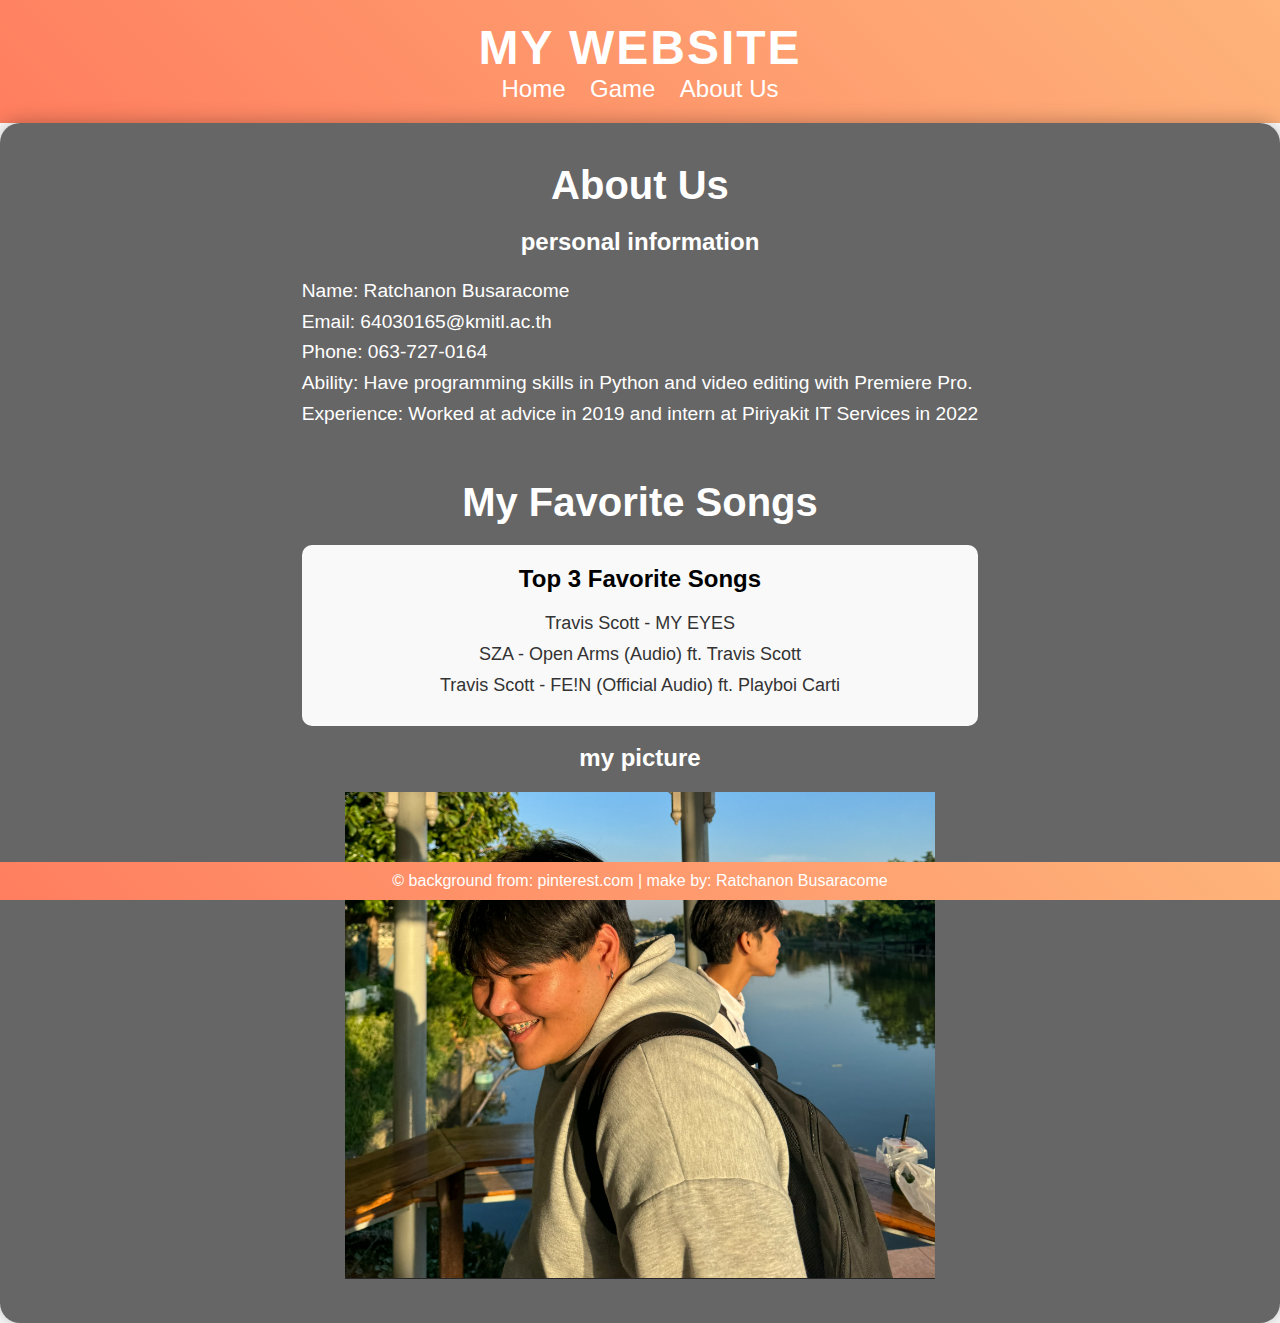
==== html/cv.html @ 8d3c3b43 "html file edits" ====
<!-- cv.html -->
<!DOCTYPE html>
<html lang="en">
<head>
<meta charset="UTF-8">
<meta name="viewport" content="width=device-width, initial-scale=1.0">
<title>Curriculum Vitae</title>
<link rel="stylesheet" href="../CSS/styles.css">
</head>
<body>

<header>
  <h1>My Website</h1>
  <nav>
    <ul>
      <li><a href="index.html">Home</a></li>
      <li><a href="game.html">Game</a></li>
      <li><a href="cv.html">About Us</a></li>
    </ul>
  </nav>
</header>

<main>
  <section id="cv">
    <h2>About Us</h2>
    <div class="personal-info">
      <h3>personal information</h3>
      <p>Name: Ratchanon Busaracome</p>
      <p>Email: 64030165@kmitl.ac.th</p>
      <p>Phone: 063-727-0164</p>
      <p>Ability: Have programming skills in Python and video editing with Premiere Pro.</p>
      <p>Experience: Worked at advice in 2019 and intern at Piriyakit IT Services in 2022</p>
      <section id="favorite-songs">
        <h2>My Favorite Songs</h2>
        <div class="songs-list">
          <h4>Top 3 Favorite Songs</h4>
          <ul>
            <li><a href="https://www.youtube.com/watch?v=pildU9lK6vM">Travis Scott - MY EYES</a></li>
            <li><a href="https://www.youtube.com/watch?v=JLd09jmEAYA">SZA - Open Arms (Audio) ft. Travis Scott</a></li>
            <li><a href="https://www.youtube.com/watch?v=U-l4ya3ejko">Travis Scott - FE!N (Official Audio) ft. Playboi Carti</a></li>
          </ul>
        </div>
      </section>
      <p class="profile"></p><br>
      <h3>my picture</h3>
      <img src="../image/profile.png" alt="My profile">
    </div>
  </section>
</main>

<footer>
  <p>&copy; background from: pinterest.com | make by: Ratchanon Busaracome</p>
</footer>

<script src="../scripts/script.js"></script>
</body>
</html>
---- CSS/styles.css ----
/* styles.css */

/* Reset CSS */
* {
    margin: 0;
    padding: 0;
    box-sizing: border-box;
  }
  
  body {
    font-family: 'Comic Sans MS', cursive, sans-serif;
    background-image: url('https://cdnb.artstation.com/p/assets/images/images/019/170/311/large/ford-nguyen-alley.jpg?1562316083'); /* แก้ URL ให้ตรงกับที่อยู่ของไฟล์รูปภาพ */
    background-size: cover;
    background-position: center;
    color: white;
    margin: 0;
    padding: 0;
  }
  
  header {
    background: linear-gradient(45deg, #ff7e5f, #feb47b);
    color: #fff;
    padding: 20px 0;
    text-align: center;
  }
  
  header h1 {
    font-family: 'Impact', sans-serif;
    font-size: 3rem;
    text-transform: uppercase;
    letter-spacing: 2px;
  }
  
  header nav ul {
    list-style: none;
  }
  
  header nav ul li {
    display: inline;
    margin-right: 20px;
  }
  
  header nav ul li:last-child {
    margin-right: 0;
  }
  
  header nav ul li a {
    color: #fff;
    text-decoration: none;
    font-size: 1.5rem; /* เปลี่ยนขนาดข้อความในเมนู header */
    transition: color 0.3s ease;
  }
  
  header nav ul li a:hover {
    color: #ffc107;
  }
  
  main {
    padding: 20px;
    display: flex;
    justify-content: center;
    align-items: center;
    min-height: calc(100vh - 120px); /* ปรับสูงของส่วนเนื้อหาสำหรับหน้าจอใหญ่ */
    text-align: center; /* จัดเรียงข้อความในศูนย์ */
  }
  
  main h2 {
    font-size: 2.5rem; /* ปรับขนาดข้อความให้ใหญ่ขึ้น */
    margin-bottom: 20px; /* เพิ่มระยะห่างด้านล่างของข้อความ */
  }

  main h3 {
    font-size: 1.5rem; /* ปรับขนาดข้อความให้ใหญ่ขึ้น */
    margin-bottom: 20px; /* เพิ่มระยะห่างด้านล่างของข้อความ */
  }
  
  main h4 {
    font-size: 1.5rem; /* ปรับขนาดข้อความให้ใหญ่ขึ้น */
    margin-bottom: 20px; /* เพิ่มระยะห่างด้านล่างของข้อความ */
    color: black;
  }

  main p {
    font-size: 1.2rem; /* ปรับขนาดข้อความให้ใหญ่ขึ้น */
    line-height: 1.6; /* ปรับความสูงของบรรทัด */
    text-align: left;
  }
  
  
  footer {
    background: linear-gradient(45deg, #ff7e5f, #feb47b);
    color: #fff;
    text-align: center;
    padding: 10px 0;
    position: fixed;
    bottom: 0;
    width: 100%;
  }
  
  /* Custom styles */
  main {
    background: rgba(0, 0, 0, 0.6); /* เปลี่ยนเป็นสีพื้นหลังส่วนเนื้อหา (สีดำทึบๆ) */
    border-radius: 20px; /* ขอบมน */
    box-shadow: 0 0 20px rgba(0, 0, 0, 0.3); /* เงา */
    padding: 40px; /* ขอบรอบภายใน */
  }
  
  #game {
    text-align: center;
  }
  
  .box {
    width: 100px;
    height: 100px;
    background-color: #007bff;
    display: inline-block;
    margin: 10px;
    cursor: pointer;
    border-radius: 50%;
    box-shadow: 0 0 10px rgba(0, 123, 255, 0.5);
    transition: transform 0.3s ease;
  }
  
  .box:hover {
    background-color: #ffc107;
    transform: scale(1.1);
  }
  
  button {
    padding: 10px 20px;
    font-size: 1.2rem;
    background-color: #007bff;
    color: #fff;
    border: none;
    border-radius: 5px;
    cursor: pointer;
    margin: 10px; /* ระยะห่างระหว่างปุ่ม */
  }

  button:hover {
    background-color: #0056b3;
  }

#favorite-songs {
  margin-top: 50px;
}

.songs-list {
  background-color: #f9f9f9;
  padding: 20px;
  border-radius: 10px;
}

.songs-list h3 {
  margin-bottom: 10px;
}

.songs-list ul {
  list-style-type: none;
  padding: 0;
}

.songs-list li {
  margin-bottom: 10px;
}

.songs-list li a {
  color: #333;
  text-decoration: none;
  font-size: 18px;
  transition: color 0.3s ease;
}

.songs-list li a:hover {
  color: #007bff;
}
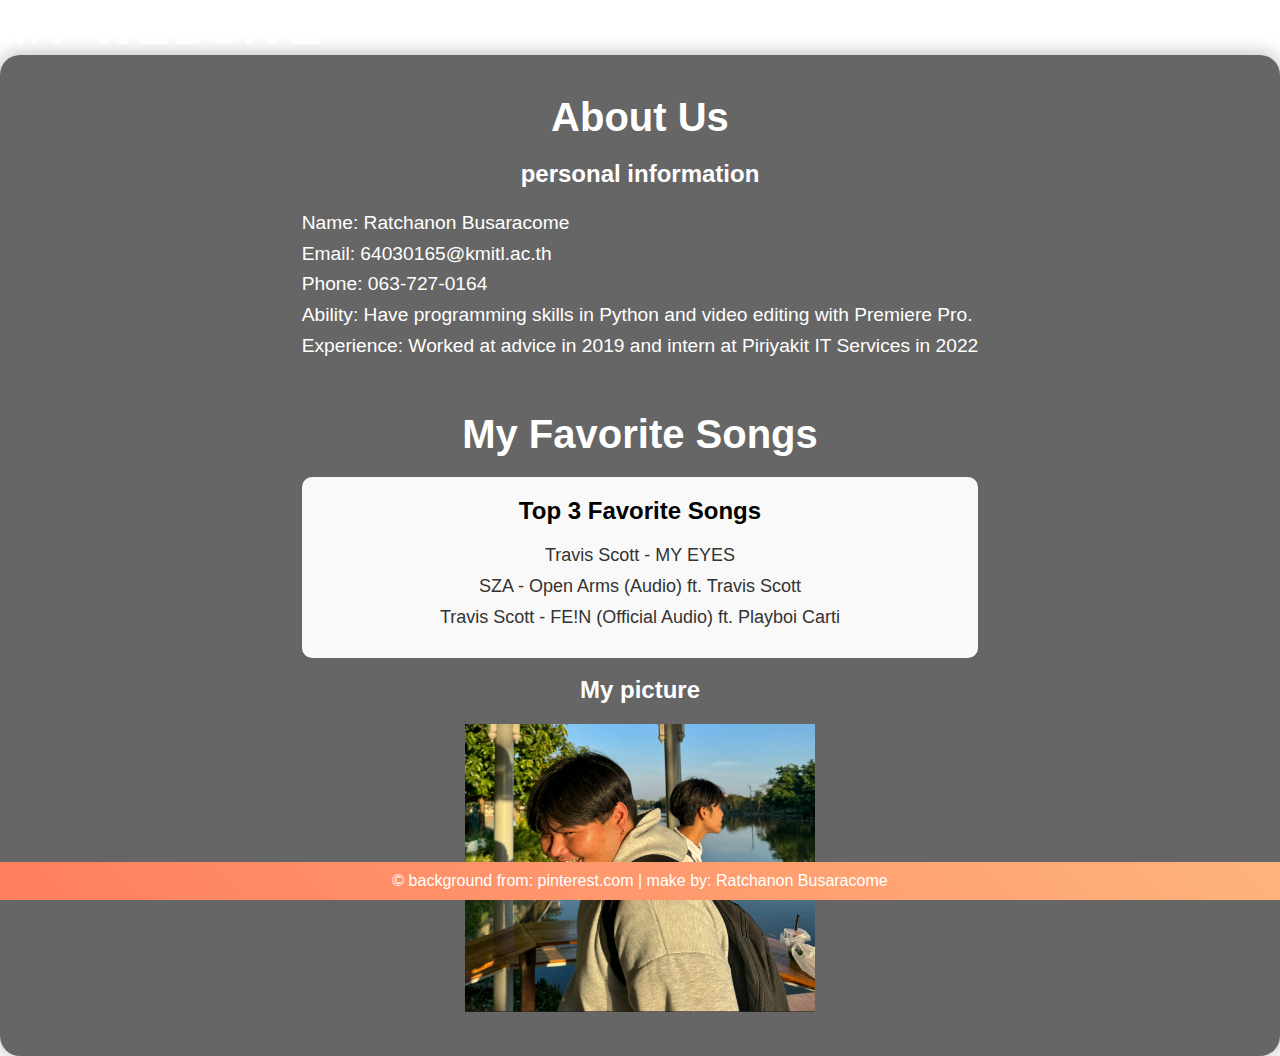
==== commit e6948c46: "html edits 2" ====
--- a/html/cv.html
+++ b/html/cv.html
@@ -12,12 +12,13 @@
 <header>
   <h1>My Website</h1>
   <nav>
-    <ul>
-      <li><a href="index.html">Home</a></li>
-      <li><a href="game.html">Game</a></li>
-      <li><a href="cv.html">About Us</a></li>
-    </ul>
-  </nav>
+    <nav>
+      <ul class="menu">
+        <li><a href="index.html">Home</a></li>
+        <li><a href="game.html">Game</a></li>
+        <li><a href="cv.html">About Us</a></li>
+      </ul>
+    </nav>
 </header>
 
 <main>
@@ -42,7 +43,7 @@
         </div>
       </section>
       <p class="profile"></p><br>
-      <h3>my picture</h3>
+      <h3>My picture</h3>
       <img src="../image/profile.png" alt="My profile">
     </div>
   </section>
--- a/CSS/styles.css
+++ b/CSS/styles.css
@@ -1,176 +1,201 @@
-/* styles.css */
-
-/* Reset CSS */
-* {
-    margin: 0;
-    padding: 0;
-    box-sizing: border-box;
-  }
-  
-  body {
-    font-family: 'Comic Sans MS', cursive, sans-serif;
-    background-image: url('https://cdnb.artstation.com/p/assets/images/images/019/170/311/large/ford-nguyen-alley.jpg?1562316083'); /* แก้ URL ให้ตรงกับที่อยู่ของไฟล์รูปภาพ */
-    background-size: cover;
-    background-position: center;
-    color: white;
-    margin: 0;
-    padding: 0;
-  }
-  
-  header {
-    background: linear-gradient(45deg, #ff7e5f, #feb47b);
-    color: #fff;
-    padding: 20px 0;
-    text-align: center;
-  }
-  
-  header h1 {
-    font-family: 'Impact', sans-serif;
-    font-size: 3rem;
-    text-transform: uppercase;
-    letter-spacing: 2px;
-  }
-  
-  header nav ul {
-    list-style: none;
-  }
-  
-  header nav ul li {
-    display: inline;
-    margin-right: 20px;
-  }
-  
-  header nav ul li:last-child {
-    margin-right: 0;
-  }
-  
-  header nav ul li a {
-    color: #fff;
-    text-decoration: none;
-    font-size: 1.5rem; /* เปลี่ยนขนาดข้อความในเมนู header */
-    transition: color 0.3s ease;
-  }
-  
-  header nav ul li a:hover {
-    color: #ffc107;
-  }
-  
-  main {
-    padding: 20px;
-    display: flex;
-    justify-content: center;
-    align-items: center;
-    min-height: calc(100vh - 120px); /* ปรับสูงของส่วนเนื้อหาสำหรับหน้าจอใหญ่ */
-    text-align: center; /* จัดเรียงข้อความในศูนย์ */
-  }
-  
-  main h2 {
-    font-size: 2.5rem; /* ปรับขนาดข้อความให้ใหญ่ขึ้น */
-    margin-bottom: 20px; /* เพิ่มระยะห่างด้านล่างของข้อความ */
-  }
-
-  main h3 {
-    font-size: 1.5rem; /* ปรับขนาดข้อความให้ใหญ่ขึ้น */
-    margin-bottom: 20px; /* เพิ่มระยะห่างด้านล่างของข้อความ */
-  }
-  
-  main h4 {
-    font-size: 1.5rem; /* ปรับขนาดข้อความให้ใหญ่ขึ้น */
-    margin-bottom: 20px; /* เพิ่มระยะห่างด้านล่างของข้อความ */
-    color: black;
-  }
-
-  main p {
-    font-size: 1.2rem; /* ปรับขนาดข้อความให้ใหญ่ขึ้น */
-    line-height: 1.6; /* ปรับความสูงของบรรทัด */
-    text-align: left;
-  }
-  
-  
-  footer {
-    background: linear-gradient(45deg, #ff7e5f, #feb47b);
-    color: #fff;
-    text-align: center;
-    padding: 10px 0;
-    position: fixed;
-    bottom: 0;
-    width: 100%;
-  }
-  
-  /* Custom styles */
-  main {
-    background: rgba(0, 0, 0, 0.6); /* เปลี่ยนเป็นสีพื้นหลังส่วนเนื้อหา (สีดำทึบๆ) */
-    border-radius: 20px; /* ขอบมน */
-    box-shadow: 0 0 20px rgba(0, 0, 0, 0.3); /* เงา */
-    padding: 40px; /* ขอบรอบภายใน */
-  }
-  
-  #game {
-    text-align: center;
-  }
-  
-  .box {
-    width: 100px;
-    height: 100px;
-    background-color: #007bff;
-    display: inline-block;
-    margin: 10px;
-    cursor: pointer;
-    border-radius: 50%;
-    box-shadow: 0 0 10px rgba(0, 123, 255, 0.5);
-    transition: transform 0.3s ease;
-  }
-  
-  .box:hover {
-    background-color: #ffc107;
-    transform: scale(1.1);
-  }
-  
-  button {
-    padding: 10px 20px;
-    font-size: 1.2rem;
-    background-color: #007bff;
-    color: #fff;
-    border: none;
-    border-radius: 5px;
-    cursor: pointer;
-    margin: 10px; /* ระยะห่างระหว่างปุ่ม */
-  }
-
-  button:hover {
-    background-color: #0056b3;
-  }
-
-#favorite-songs {
-  margin-top: 50px;
-}
-
-.songs-list {
-  background-color: #f9f9f9;
-  padding: 20px;
-  border-radius: 10px;
-}
-
-.songs-list h3 {
-  margin-bottom: 10px;
-}
-
-.songs-list ul {
-  list-style-type: none;
-  padding: 0;
-}
-
-.songs-list li {
-  margin-bottom: 10px;
-}
-
-.songs-list li a {
-  color: #333;
-  text-decoration: none;
-  font-size: 18px;
-  transition: color 0.3s ease;
-}
-
-.songs-list li a:hover {
-  color: #007bff;
-}
+/* styles.css */
+
+/* Reset CSS */
+* {
+    margin: 0;
+    padding: 0;
+    box-sizing: border-box;
+  }
+  
+  body {
+    font-family: 'Comic Sans MS', cursive, sans-serif;
+    background-image: url('https://cdnb.artstation.com/p/assets/images/images/019/170/311/large/ford-nguyen-alley.jpg?1562316083'); /* แก้ URL ให้ตรงกับที่อยู่ของไฟล์รูปภาพ */
+    background-size: cover;
+    background-position: center;
+    color: white;
+    margin: 0;
+    padding: 0;
+  }
+  
+  header {
+    display: flex;
+    justify-content: space-between;
+    align-items: center;
+  }
+  
+  .menu {
+    display: flex;
+    list-style-type: none;
+    padding: 0;
+  }
+  
+  .menu li {
+    margin-right: 20px;
+  }
+  
+  .menu li:last-child {
+    margin-right: 0;
+  }
+  
+  header h1 {
+    font-family: 'Impact', sans-serif;
+    font-size: 3rem;
+    text-transform: uppercase;
+    letter-spacing: 2px;
+  }
+  
+  header nav ul {
+    list-style: none;
+  }
+  
+  header nav ul li {
+    display: inline;
+    margin-right: 20px;
+  }
+  
+  header nav ul li:last-child {
+    margin-right: 0;
+  }
+  
+  header nav ul li a {
+    color: #fff;
+    text-decoration: none;
+    font-size: 1.5rem; /* เปลี่ยนขนาดข้อความในเมนู header */
+    transition: color 0.3s ease;
+  }
+  
+  header nav ul li a:hover {
+    color: #ffc107;
+  }
+  
+  main {
+    padding: 20px;
+    display: flex;
+    justify-content: center;
+    align-items: center;
+    min-height: calc(100vh - 120px); /* ปรับสูงของส่วนเนื้อหาสำหรับหน้าจอใหญ่ */
+    text-align: center; /* จัดเรียงข้อความในศูนย์ */
+  }
+  
+  main h2 {
+    font-size: 2.5rem; /* ปรับขนาดข้อความให้ใหญ่ขึ้น */
+    margin-bottom: 20px; /* เพิ่มระยะห่างด้านล่างของข้อความ */
+  }
+
+  main h3 {
+    font-size: 1.5rem; /* ปรับขนาดข้อความให้ใหญ่ขึ้น */
+    margin-bottom: 20px; /* เพิ่มระยะห่างด้านล่างของข้อความ */
+  }
+  
+  main h4 {
+    font-size: 1.5rem; /* ปรับขนาดข้อความให้ใหญ่ขึ้น */
+    margin-bottom: 20px; /* เพิ่มระยะห่างด้านล่างของข้อความ */
+    color: black;
+  }
+
+  main p {
+    font-size: 1.2rem; /* ปรับขนาดข้อความให้ใหญ่ขึ้น */
+    line-height: 1.6; /* ปรับความสูงของบรรทัด */
+    text-align: left;
+  }
+  
+  
+  footer {
+    background: linear-gradient(45deg, #ff7e5f, #feb47b);
+    color: #fff;
+    text-align: center;
+    padding: 10px 0;
+    position: fixed;
+    bottom: 0;
+    width: 100%;
+  }
+  
+  /* Custom styles */
+  main {
+    background: rgba(0, 0, 0, 0.6); /* เปลี่ยนเป็นสีพื้นหลังส่วนเนื้อหา (สีดำทึบๆ) */
+    border-radius: 20px; /* ขอบมน */
+    box-shadow: 0 0 20px rgba(0, 0, 0, 0.3); /* เงา */
+    padding: 40px; /* ขอบรอบภายใน */
+  }
+  
+  #game {
+    text-align: center;
+  }
+  
+  .box {
+    width: 100px;
+    height: 100px;
+    background-color: #007bff;
+    display: inline-block;
+    margin: 10px;
+    cursor: pointer;
+    border-radius: 50%;
+    box-shadow: 0 0 10px rgba(0, 123, 255, 0.5);
+    transition: transform 0.3s ease;
+  }
+  
+  .box:hover {
+    background-color: #ffc107;
+    transform: scale(1.1);
+  }
+  
+  button {
+    padding: 10px 20px;
+    font-size: 1.2rem;
+    background-color: #007bff;
+    color: #fff;
+    border: none;
+    border-radius: 5px;
+    cursor: pointer;
+    margin: 10px; /* ระยะห่างระหว่างปุ่ม */
+  }
+
+  button:hover {
+    background-color: #0056b3;
+  }
+
+#favorite-songs {
+  margin-top: 50px;
+}
+
+.songs-list {
+  background-color: #f9f9f9;
+  padding: 20px;
+  border-radius: 10px;
+}
+
+.songs-list h3 {
+  margin-bottom: 10px;
+}
+
+.songs-list ul {
+  list-style-type: none;
+  padding: 0;
+}
+
+.songs-list li {
+  margin-bottom: 10px;
+}
+
+.songs-list li a {
+  color: #333;
+  text-decoration: none;
+  font-size: 18px;
+  transition: color 0.3s ease;
+}
+
+.songs-list li a:hover {
+  color: #007bff;
+}
+
+img {
+  width: 350px; /* กำหนดความกว้างของรูปภาพ */
+  height: auto; /* ทำให้ความสูงของรูปภาพปรับตามอัตราส่วน */
+}
+
+/* ปรับขนาดรูปภาพแบบ Responsive */
+@media (max-width: 768px) {
+  img {
+    width: 150px; /* ปรับขนาดรูปภาพเมื่อหน้าจอเล็กกว่าหรือเท่ากับ 768px */
+  }
+}